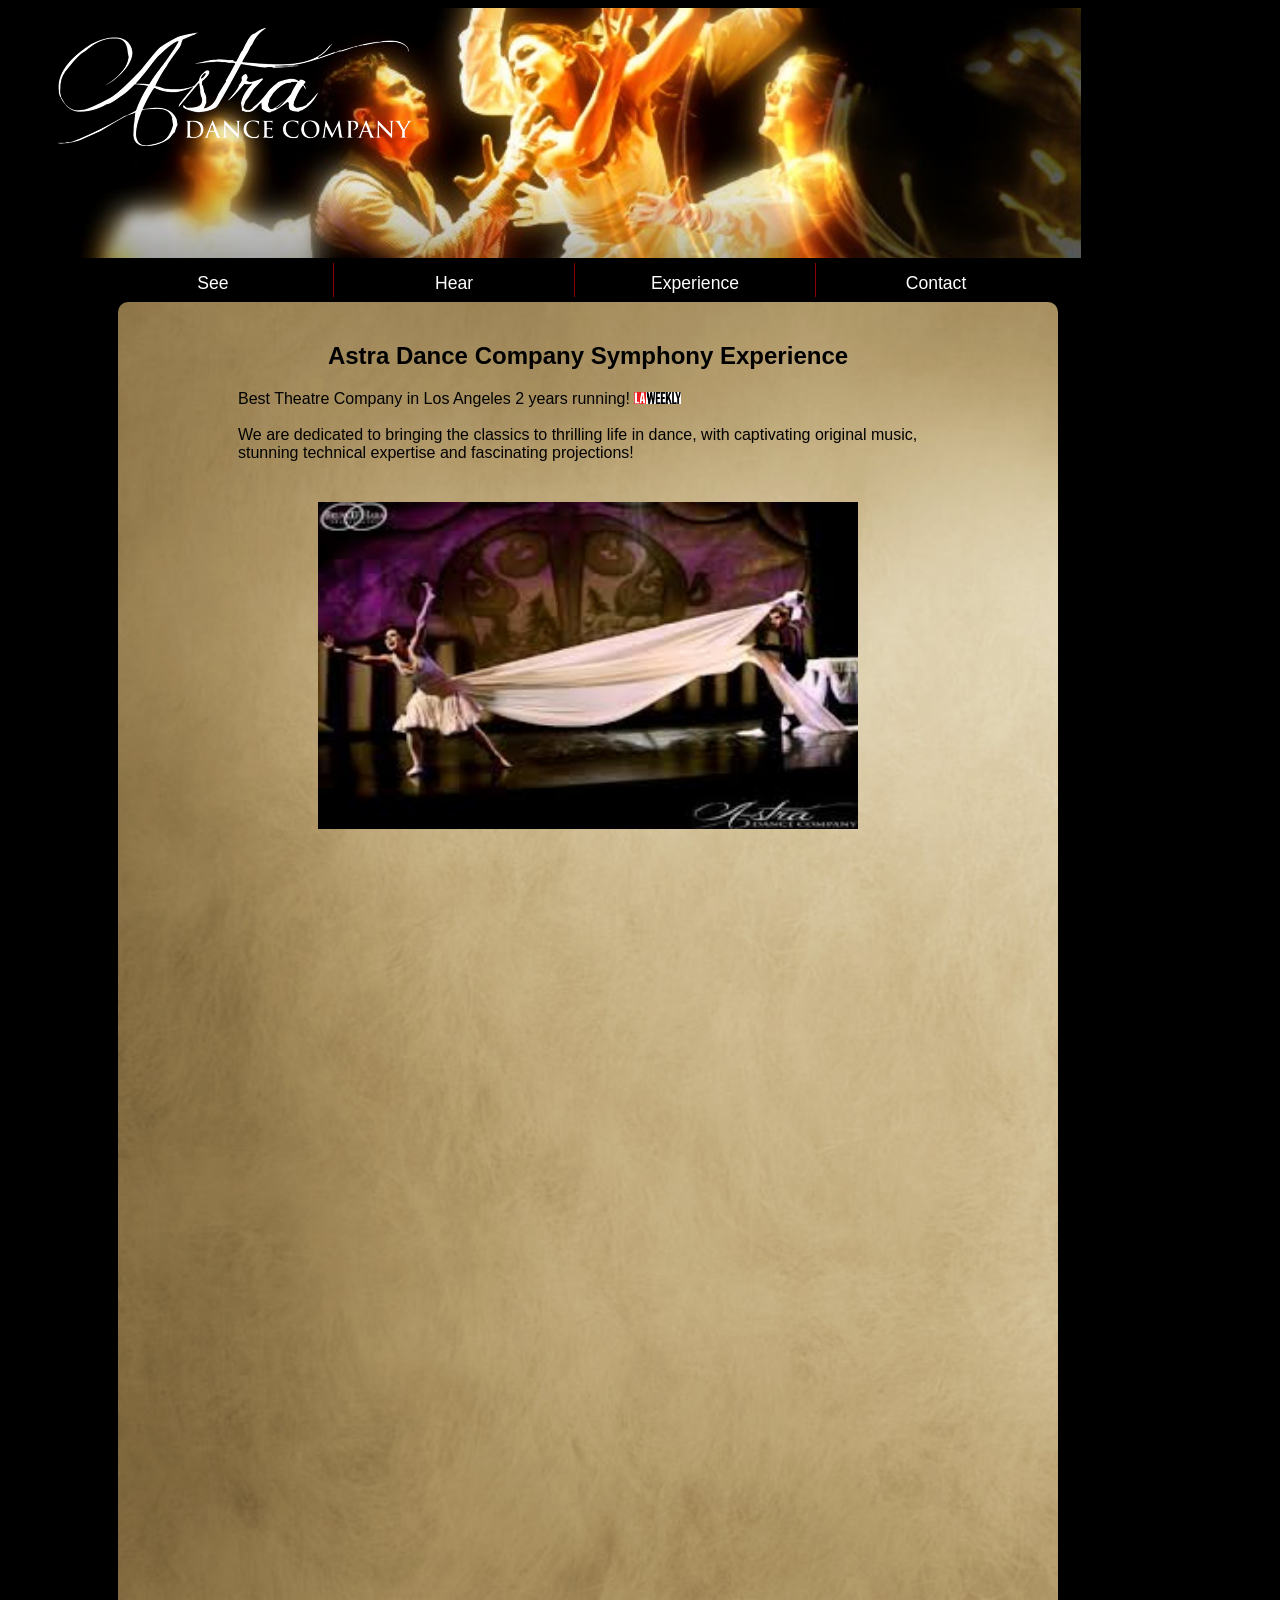
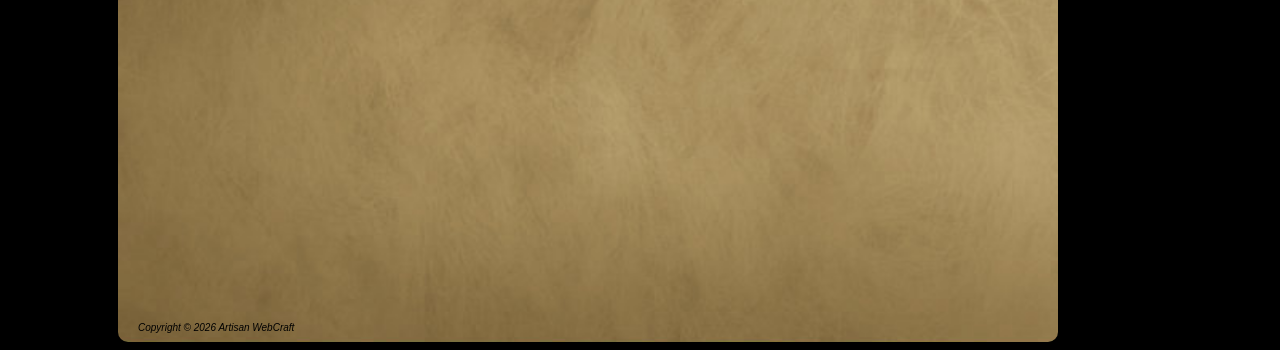
==== index.html @ 273df44d "Initial commit" ====
<!DOCTYPE html>
<html>
<head lang="en">
    <meta charset="UTF-8">
    <title>Astra Dance Company</title>

    <script type="text/javascript" src="js/jquery-1.11.3.min.js"></script>
    <script type="text/javascript" src="html5gallery/html5gallery.js"></script>
    <link rel="stylesheet" href="css/style.css" type="text/css" />

</head>

<body>
    <div id="container">
        <div id="topbar">
            <div class="fixedwidth">
                    <div id="logodiv">
                        <a href=""><img src="img/logo.png" /></a>
                    </div>
            </div>
        </div>
        <div id="menubar">
            <div class="fixedwidth">
                <div class="topmenudiv">
                    <ul>
                        <li id="see-link" class="menu-link">See</li>
                        <li id="hear-link" class="menu-link">Hear</li>
                        <li id="experience-link" class="menu-link">Experience</li>
                        <li id="contact-link" style="border-right: none"><a href="mailto:info@astradance.com">Contact</a></li>
                    </ul>
                </div>
            </div>
        </div>


        <div class="break"></div>

        <div id="astra-main">
            <div id="copyright">Copyright &copy <script type="text/javascript">
                var d = new Date()
                document.write(d.getFullYear())
            </script> Artisan WebCraft</div>
            <h2 align="center">Astra Dance Company Symphony Experience</h2>
            <p id="main-text">Best Theatre Company in Los Angeles 2 years running!  <img height="12" src="img/laweekly.png"><br />
                <br />
                We are dedicated to bringing the classics to thrilling life in dance, with captivating original music, stunning technical expertise and fascinating projections!
            </p>
            <div id="pic-container">
                <img src="img/astradance2.jpg" width="540" height="327" alt="Astra Dance Company">
            </div>
            <div id="media-container">
                <div class="html5gallery" data-skin="mediapage" data-width="480" data-height="272" style="display:none;">
                    <a href="https://youtu.be/cRabmJNtq1I"><img src="img/caligaricropped.jpg"</a>
                    <a href="https://youtu.be/4-oRWpj82dM"><img src="img/caligari2.jpg"</a>
                    <a href="https://youtu.be/qMGvdLe6WKo"><img src="img/caligari3.jpg"</a>
                </div>
            </div>
            <div id="slideshow-container">
                <div class="html5gallery" data-skin="gallery" data-width="480" data-height="272" style="display:none;">

                   <a href="img/cg1.jpg"><img src="img/cg1.jpg"></a>
                    <a href="img/cg2.jpg"><img src="img/cg2.jpg"></a>
                    <a href="img/cg3.jpg"><img src="img/cg3.jpg"></a>
                    <a href="img/cg4.jpg"><img src="img/cg4.jpg"></a>
                    <a href="img/cg5.jpg"><img src="img/cg5.jpg"></a>
                    <a href="img/cg6.jpg"><img src="img/cg6.jpg"></a>
                    <a href="img/cg7.jpg"><img src="img/cg7.jpg"></a>
                    <a href="img/cg8.jpg"><img src="img/cg8.jpg"></a>
                    <a href="img/cg9.jpg"><img src="img/cg9.jpg"></a>
                    <a href="img/cg10.jpg"><img src="img/cg10.jpg"></a>
                    <a href="img/cg11.jpg"><img src="img/cg11.jpg"></a>
                    <a href="img/cg12.jpg"><img src="img/cg12.jpg"></a>
                    <a href="img/cg13.jpg"><img src="img/cg13.jpg"></a>
                    <a href="img/cg14.jpg"><img src="img/cg14.jpg"></a>
                    <a href="img/cg15.jpg"><img src="img/cg15.jpg"></a>
                    <a href="img/cg16.jpg"><img src="img/cg16.jpg"></a>
                    <a href="img/cg17.jpg"><img src="img/cg17.jpg"></a>
                    <a href="img/cg18.jpg"><img src="img/cg18.jpg"></a>
                    <a href="img/cg19.jpg"><img src="img/cg19.jpg"></a>
                    <a href="img/cg20.jpg"><img src="img/cg20.jpg"></a>
                    <a href="img/cg21.jpg"><img src="img/cg21.jpg"></a>
                    <a href="img/cg22.jpg"><img src="img/cg22.jpg"></a>
                    <a href="img/cg23.jpg"><img src="img/cg23.jpg"></a>
                    <a href="img/cg24.jpg"><img src="img/cg24.jpg"></a>
                    <a href="img/cg25.jpg"><img src="img/cg25.jpg"></a>
                    <a href="img/cg26.jpg"><img src="img/cg26.jpg"></a>

                </div>
            </div>
            <div id="audio-container">
                <audio id="player-overture" src="media/Overture.mp3"></audio>
                <audio id="player-carnival" src="media/CarnivalCharacters.mp3"></audio>
                <audio id="player-finale" src="media/Finale.mp3"></audio>

                <button id="audio-overture" onclick="playOverture()"></button>
                <button id="audio-carnival" onclick="playCarnival()"></button>
                <button id="audio-finale" onclick="playFinale()"></button>
                </div>

        </div>
    </div>


    <script>

        $(".menu-link").hover(function() {
           $(this).css("color", "#dda410");
           $(this).css("cursor", "pointer");
        });

        $(".menu-link").mouseleave(function() {
            $(this).css("color", "white");
            $(this).css("cursor", "normal");
        });

        $("#experience-link").click(function() {
            $("#pic-container").css("display", "none");
            $("#audio-container").css("display", "none");
            $("#slideshow-container").css("display", "none");
            $("#experience-link").css("color","red");
            $("#main-text").html("Lorem ipsum dolor sit amet, consectetur adipiscing elit. Integer nec odio. <b>Lorem</b> Praesent libero. <i>Lorem</i> Sed cursus ante dapibus diam. Sed nisi. Nulla quis sem at nibh elementum imperdiet. Duis sagittis ipsum. Praesent mauris. <i>dapibus</i> Fusce nec <i>diam.</i> tellus sed augue semper porta. <b>imperdiet.</b> Mauris massa. Vestibulum <b>sed</b> lacinia arcu eget <i>Praesent</i> nulla. Class aptent taciti <b>lacinia</b> sociosqu <b>massa.</b> ad litora <i>Mauris</i> torquent per <i>augue</i> conubia <b>eget</b> nostra, per inceptos himenaeos. Curabitur sodales ligula in <b>per</b> libero. Sed <i>torquent</i> dignissim lacinia nunc. <i>litora</i> Curabitur tortor. Pellentesque nibh. Aenean quam. In scelerisque sem at dolor. Maecenas mattis. Sed convallis tristique sem. Proin ut ligula <i>lacinia</i> vel nunc egestas porttitor. Morbi lectus risus, iaculis vel, suscipit quis, <b>egestas</b> luctu.");
            $("#media-container").css("display", "block");
        });

        $("#hear-link").click(function() {
            $("#pic-container").css("display", "none");
            $("#media-container").css("display", "none");
            $("#slideshow-container").css("display", "none");
            $("#hear-link").css("color","red");
            $("#main-text").html("Lorem ipsum dolor sit amet, consectetur adipiscing elit. Integer nec odio. Praesent libero. Sed cursus ante dapibus diam. <i>Lorem</i> Sed nisi. Nulla <b>cursus</b> quis <b>Praesent</b> sem at <i>Lorem</i> nibh elementum <i>Lorem</i> imperdiet. Duis sagittis ipsum. Praesent mauris. Fusce nec tellus sed augue semper porta. Mauris massa. Vestibulum lacinia arcu eget nulla. Class aptent <i>nibh</i> taciti socosq.");
            $("#audio-container").css("display", "block");
        });

        $("#see-link").click(function() {
            $("#pic-container").css("display", "none");
            $("#media-container").css("display", "none");
            $("#audio-container").css("display", "none");
            $("#see-link").css("color","red");
            $("#main-text").html("Lorem ipsum dolor sit amet, consectetur adipiscing elit. Integer <b>Lorem</b> nec odio. <b>Lorem</b> Praesent libero. Sed cursus ante dapibus diam. Sed nisi. Nulla quis sem at nibh elementum imperdiet. <b>Sed</b> Duis sagittis ipsum. <b>Nulla</b> Praesent mauris. <b>nibh</b> Fusce nec tellus <b>sagittis</b> sed augue semper porta. Mauris massa. Vestibulum lacinia arcu eget nulla. <i>at</i> Class aptent taciti <b>lacinia</b> sociosqu ad litora torquent per conubia nostra, per inceptos himenaeos. Curabitur sodales ligula in libero. Sed dignissim lacinia nunc. Curabitur tortor. Pellentesque nibh. Aenean quam. In scelerisque sem at <i>torquent</i> dolor. Maecenas mattis. Sed convallis tristique <i>libero.</i> sem. Proin ut ligula vel nunc egestas porttitor. Morbi lectus risus, iaculis <i>Aenean</i> vel, suscipit quis, luctu.");
            $("#slideshow-container").css("display", "block");
        });

        var OverturePlaying = 0;
        var FinalePlaying = 0;
        var CarnivalPlaying = 0;

        function playOverture() {
            if (OverturePlaying) {
                OverturePlaying = 0;
                $("#audio-overture").css("background-image"," url(img/btnOverture.jpg)");
                document.getElementById('player-overture').pause();
            }
            else {
                OverturePlaying = 1;
                document.getElementById('player-carnival').pause();
                document.getElementById('player-finale').pause();
                $("#audio-carnival").css("background-image"," url(img/btnCarnivalCharacters.jpg)");
                $("#audio-finale").css("background-image"," url(img/btnFinale.jpg)");
                $("#audio-overture").css("background-image"," url(img/btnOvertureOn.jpg)");
                document.getElementById('player-overture').play();
            }
        }

        function playFinale() {
            if (FinalePlaying) {
                FinalePlaying = 0;
                $("#audio-finale").css("background-image"," url(img/btnFinale.jpg)");
                document.getElementById('player-finale').pause();
            }
            else {
                FinalePlaying = 1;
                document.getElementById('player-carnival').pause();
                document.getElementById('player-overture').pause();
                $("#audio-carnival").css("background-image"," url(img/btnCarnivalCharacters.jpg)");
                $("#audio-overture").css("background-image"," url(img/btnOverture.jpg)");
                $("#audio-finale").css("background-image","url(img/btnFinaleOn.jpg)");
                document.getElementById('player-finale').play();
            }
        }

        function playCarnival() {
            if(CarnivalPlaying) {
                CarnivalPlaying = 0;
                $("#audio-carnival").css("background-image"," url(img/btnCarnivalCharacters.jpg)");
                document.getElementById('player-carnival').pause();
            }
            else {
                CarnivalPlaying = 1;
                document.getElementById('player-finale').pause();
                document.getElementById('player-overture').pause();
                $("#audio-overture").css("background-image"," url(img/btnOverture.jpg)");
                $("#audio-finale").css("background-image"," url(img/btnFinale.jpg)");
                $("#audio-carnival").css("background-image"," url(img/btnCarnivalCharactersOn.jpg)");
                document.getElementById('player-carnival').play();
            }
        }


    </script>

</body>
</html>
---- css/style.css ----
body {

    font-family:arial, helvetica, sans-serif;
    background-color: black;
}
/* ==== Top bar containing main menu */
#topbar {
    height: 250px;
    max-width:1100px;
    background-image: url(../img/astradanceco.jpg);
    background-repeat: no-repeat;
    background-position: 50% 50%;
    background-size: 95%;
}


.fixedwidth {
    width:1000px;
    margin:0 auto;  /* centers a div within another div */
    position:relative;
}

#logodiv {
    margin-top: 20px;
    float: left;
}

#menubar {
    max-width: 1100px;
}

.topmenudiv {
    margin-left: 35px;
    float:left;
}

.topmenudiv ul {
    list-style-type: none;
    margin:0;
    padding: 0;
    overflow: hidden;
}

.topmenudiv li {
    margin: 5px 0 5px 0;
    padding: 10px 20px 12px 20px;
    border-right: 1px solid #910000;
    float:left;
}


.topmenudiv a {
    display:block;
    height:12px;
    font-size:1.1em;
    width:200px;
    color:white;
    text-align:center;
    text-decoration:none;
}


.topmenudiv a:hover {
    display:block;
    color:#dda410;
    text-decoration:none;
}


.menu-link {
    display:block;
    height:12px;
    font-size:1.1em;
    width:200px;
    color:white;
    text-align:center;
    text-decoration:none;
}



#astra-main {
    margin-left: 110px;
    padding:20px 20px 20px 20px;
    max-width: 900px;
    background-image: url(../img/parchmentlightbg.jpg);
    background-size: cover;
    background-color: azure;
    border-radius: 10px;
    height:1600px;
}

h2 {
    align: center;
    font-family: Tahoma, Geneva, sans-serif;
}

.break {
    clear:both;
}

#main-text{
    padding: 0 100px 0 100px;
    margin: 0 auto;
    max-width: 900px;
    text-align: left;
}

#media-container{
     margin: 20px auto;
     width: 50%;
     display: none;
}

#slideshow-container{
    margin: 20px auto;
    width: 50%;
    display: none;
}

#audio-container{
    margin: 50px auto;
    width: 50%;
    display: none;
}

#pic-container{
    margin: 40px auto;
    max-width: 540px;
}

#audio-overture {
    height:80px;
    width:444px;
    background-image: url(../img/btnOverture.jpg);
    cursor: pointer;
}

#audio-carnival {
    height:80px;
    width:444px;
    background-image: url(../img/btnCarnivalCharacters.jpg);
    cursor: pointer;
}

#audio-finale {
    height:80px;
    width:444px;
    background-image: url(../img/btnFinale.jpg);
    cursor: pointer;
}

#copyright {
    position: absolute;
    margin-top: 1600px;
    font-size: x-small;
    font-style: italic;
}
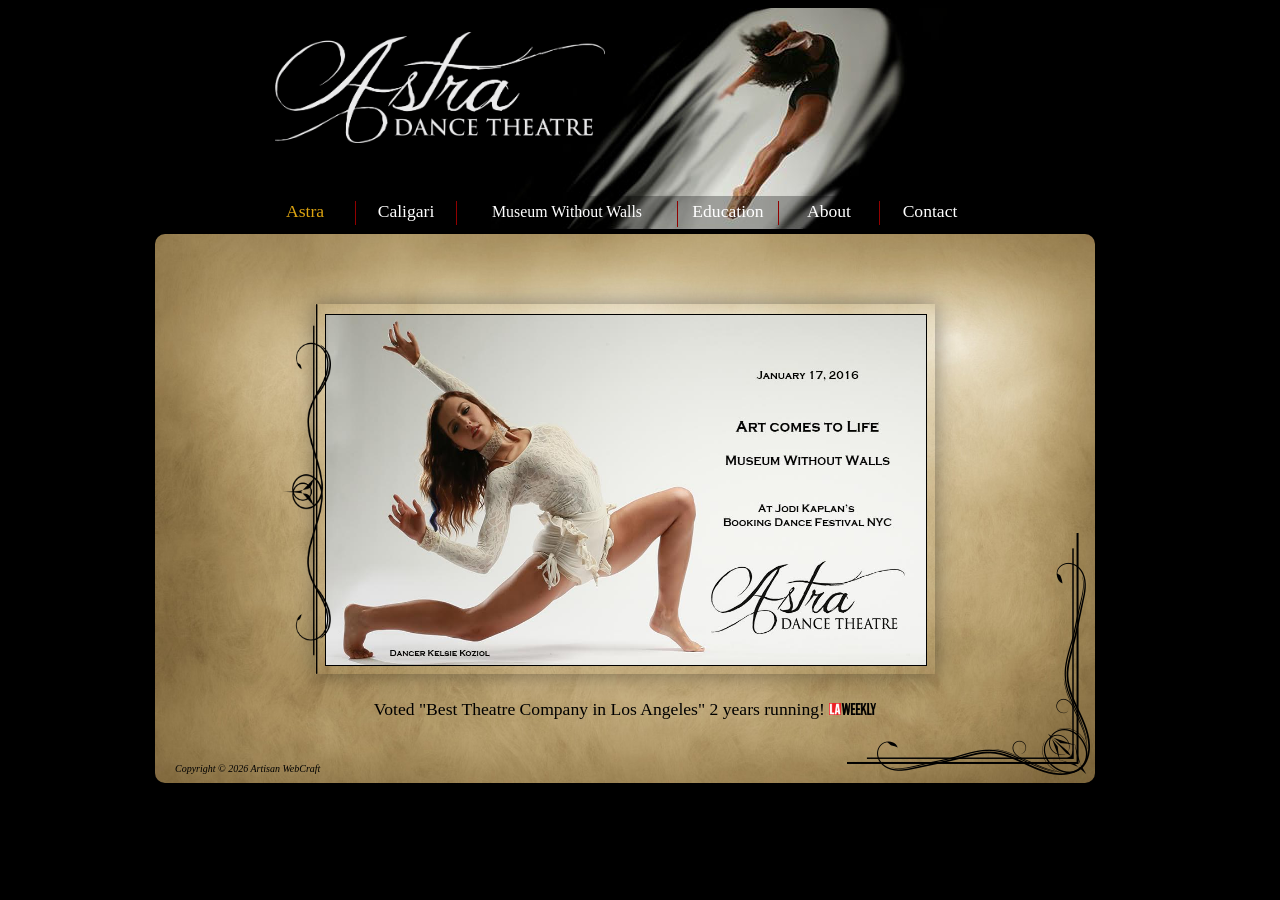
==== commit c0482841: "Revised to add updated EPK" ====
--- a/index.html
+++ b/index.html
@@ -2,201 +2,110 @@
 <html>
 <head lang="en">
     <meta charset="UTF-8">
-    <title>Astra Dance Company</title>
-
+    <title>Astra Dance Theatre</title>
+    <link rel="shortcut icon" href="img/Astrafavicon.ico" type="image/x-icon">
+    <link rel="icon" href="img/Astrafavicon.ico" type="image/x-icon">
+    <link rel="image_src" href="http://astradancetheatre.com/img/astradance.jpg" />
     <script type="text/javascript" src="js/jquery-1.11.3.min.js"></script>
     <script type="text/javascript" src="html5gallery/html5gallery.js"></script>
+    <script type="text/javascript" src="js/slideshow.js"></script>
     <link rel="stylesheet" href="css/style.css" type="text/css" />
+
+    <meta property="og:title" content="Astra Dance Theatre"/>
+    <meta property="og:image" content="http://astradancetheatre.com/astradanceco.jpg"/>
+    <meta property="og:url" content="http://astradancetheatre.com"/>
+    <meta property="og:site_name" content="Astra Dance Theatre"/>
 
 </head>
 
 <body>
-    <div id="container">
-        <div id="topbar">
-            <div class="fixedwidth">
-                    <div id="logodiv">
-                        <a href=""><img src="img/logo.png" /></a>
-                    </div>
+<div id="container">
+    <div id="topbar">
+        <a href=""><img id="topbarimg" src="img/hdrMain.jpg" /></a>
+        <div class="fixedwidth">
+            <div id="logodiv">
+                <a href=""><img src="img/logowhite.png" /></a>
             </div>
         </div>
-        <div id="menubar">
-            <div class="fixedwidth">
-                <div class="topmenudiv">
-                    <ul>
-                        <li id="see-link" class="menu-link">See</li>
-                        <li id="hear-link" class="menu-link">Hear</li>
-                        <li id="experience-link" class="menu-link">Experience</li>
-                        <li id="contact-link" style="border-right: none"><a href="mailto:info@astradance.com">Contact</a></li>
-                    </ul>
-                </div>
+    </div>
+    <div id="menubar">
+        <div class="fixedwidth">
+            <div class="topmenudiv">
+                <ul>
+                    <li><a class="selected" href="">Astra</a></li>
+                    <li><a href="caligari">Caligari</a></li>
+                    <li class="menu-wide"><a href="museum" class="menu-wide">Museum Without Walls</a></li>
+                    <li><a href="education">Education</a></li>
+                    <li><a href="about">About</a></li>
+                    <li style="border-right:none"><a href="contact">Contact</a></li>
+                </ul>
             </div>
-        </div>
-
-
-        <div class="break"></div>
-
-        <div id="astra-main">
-            <div id="copyright">Copyright &copy <script type="text/javascript">
-                var d = new Date()
-                document.write(d.getFullYear())
-            </script> Artisan WebCraft</div>
-            <h2 align="center">Astra Dance Company Symphony Experience</h2>
-            <p id="main-text">Best Theatre Company in Los Angeles 2 years running!  <img height="12" src="img/laweekly.png"><br />
-                <br />
-                We are dedicated to bringing the classics to thrilling life in dance, with captivating original music, stunning technical expertise and fascinating projections!
-            </p>
-            <div id="pic-container">
-                <img src="img/astradance2.jpg" width="540" height="327" alt="Astra Dance Company">
-            </div>
-            <div id="media-container">
-                <div class="html5gallery" data-skin="mediapage" data-width="480" data-height="272" style="display:none;">
-                    <a href="https://youtu.be/cRabmJNtq1I"><img src="img/caligaricropped.jpg"</a>
-                    <a href="https://youtu.be/4-oRWpj82dM"><img src="img/caligari2.jpg"</a>
-                    <a href="https://youtu.be/qMGvdLe6WKo"><img src="img/caligari3.jpg"</a>
-                </div>
-            </div>
-            <div id="slideshow-container">
-                <div class="html5gallery" data-skin="gallery" data-width="480" data-height="272" style="display:none;">
-
-                   <a href="img/cg1.jpg"><img src="img/cg1.jpg"></a>
-                    <a href="img/cg2.jpg"><img src="img/cg2.jpg"></a>
-                    <a href="img/cg3.jpg"><img src="img/cg3.jpg"></a>
-                    <a href="img/cg4.jpg"><img src="img/cg4.jpg"></a>
-                    <a href="img/cg5.jpg"><img src="img/cg5.jpg"></a>
-                    <a href="img/cg6.jpg"><img src="img/cg6.jpg"></a>
-                    <a href="img/cg7.jpg"><img src="img/cg7.jpg"></a>
-                    <a href="img/cg8.jpg"><img src="img/cg8.jpg"></a>
-                    <a href="img/cg9.jpg"><img src="img/cg9.jpg"></a>
-                    <a href="img/cg10.jpg"><img src="img/cg10.jpg"></a>
-                    <a href="img/cg11.jpg"><img src="img/cg11.jpg"></a>
-                    <a href="img/cg12.jpg"><img src="img/cg12.jpg"></a>
-                    <a href="img/cg13.jpg"><img src="img/cg13.jpg"></a>
-                    <a href="img/cg14.jpg"><img src="img/cg14.jpg"></a>
-                    <a href="img/cg15.jpg"><img src="img/cg15.jpg"></a>
-                    <a href="img/cg16.jpg"><img src="img/cg16.jpg"></a>
-                    <a href="img/cg17.jpg"><img src="img/cg17.jpg"></a>
-                    <a href="img/cg18.jpg"><img src="img/cg18.jpg"></a>
-                    <a href="img/cg19.jpg"><img src="img/cg19.jpg"></a>
-                    <a href="img/cg20.jpg"><img src="img/cg20.jpg"></a>
-                    <a href="img/cg21.jpg"><img src="img/cg21.jpg"></a>
-                    <a href="img/cg22.jpg"><img src="img/cg22.jpg"></a>
-                    <a href="img/cg23.jpg"><img src="img/cg23.jpg"></a>
-                    <a href="img/cg24.jpg"><img src="img/cg24.jpg"></a>
-                    <a href="img/cg25.jpg"><img src="img/cg25.jpg"></a>
-                    <a href="img/cg26.jpg"><img src="img/cg26.jpg"></a>
-
-                </div>
-            </div>
-            <div id="audio-container">
-                <audio id="player-overture" src="media/Overture.mp3"></audio>
-                <audio id="player-carnival" src="media/CarnivalCharacters.mp3"></audio>
-                <audio id="player-finale" src="media/Finale.mp3"></audio>
-
-                <button id="audio-overture" onclick="playOverture()"></button>
-                <button id="audio-carnival" onclick="playCarnival()"></button>
-                <button id="audio-finale" onclick="playFinale()"></button>
-                </div>
-
         </div>
     </div>
 
+    <div class="break"></div>
 
-    <script>
+    <div id="astra-main">
 
-        $(".menu-link").hover(function() {
-           $(this).css("color", "#dda410");
-           $(this).css("cursor", "pointer");
-        });
+        <div id="discover-flourish-left"><img src="img/flourish-hl.png" /></div>
 
-        $(".menu-link").mouseleave(function() {
-            $(this).css("color", "white");
-            $(this).css("cursor", "normal");
-        });
+        <div id="slideshow">
+            <div>
+                <img src="img/carousel-1-1.jpg"  />
+            </div>
+            <div>
+                <img src="img/carousel-1-2.jpg" />
+            </div>
+            <div>
+                <img src="img/carousel-1-3.jpg" />
+            </div>
+            <!--<div>
+                <img src="img/4.jpg" />
+            </div>-->
+        </div>
 
-        $("#experience-link").click(function() {
-            $("#pic-container").css("display", "none");
-            $("#audio-container").css("display", "none");
-            $("#slideshow-container").css("display", "none");
-            $("#experience-link").css("color","red");
-            $("#main-text").html("Lorem ipsum dolor sit amet, consectetur adipiscing elit. Integer nec odio. <b>Lorem</b> Praesent libero. <i>Lorem</i> Sed cursus ante dapibus diam. Sed nisi. Nulla quis sem at nibh elementum imperdiet. Duis sagittis ipsum. Praesent mauris. <i>dapibus</i> Fusce nec <i>diam.</i> tellus sed augue semper porta. <b>imperdiet.</b> Mauris massa. Vestibulum <b>sed</b> lacinia arcu eget <i>Praesent</i> nulla. Class aptent taciti <b>lacinia</b> sociosqu <b>massa.</b> ad litora <i>Mauris</i> torquent per <i>augue</i> conubia <b>eget</b> nostra, per inceptos himenaeos. Curabitur sodales ligula in <b>per</b> libero. Sed <i>torquent</i> dignissim lacinia nunc. <i>litora</i> Curabitur tortor. Pellentesque nibh. Aenean quam. In scelerisque sem at dolor. Maecenas mattis. Sed convallis tristique sem. Proin ut ligula <i>lacinia</i> vel nunc egestas porttitor. Morbi lectus risus, iaculis vel, suscipit quis, <b>egestas</b> luctu.");
-            $("#media-container").css("display", "block");
-        });
+        <p id="voted-text" class="text-centered">Voted "Best Theatre Company in Los Angeles" 2 years running!  <img height="12" src="img/laweekly.png"></p>
 
-        $("#hear-link").click(function() {
-            $("#pic-container").css("display", "none");
-            $("#media-container").css("display", "none");
-            $("#slideshow-container").css("display", "none");
-            $("#hear-link").css("color","red");
-            $("#main-text").html("Lorem ipsum dolor sit amet, consectetur adipiscing elit. Integer nec odio. Praesent libero. Sed cursus ante dapibus diam. <i>Lorem</i> Sed nisi. Nulla <b>cursus</b> quis <b>Praesent</b> sem at <i>Lorem</i> nibh elementum <i>Lorem</i> imperdiet. Duis sagittis ipsum. Praesent mauris. Fusce nec tellus sed augue semper porta. Mauris massa. Vestibulum lacinia arcu eget nulla. Class aptent <i>nibh</i> taciti socosq.");
-            $("#audio-container").css("display", "block");
-        });
+        <!--  <p id="main-text"></p>
+              <div id="discover-container">
 
-        $("#see-link").click(function() {
-            $("#pic-container").css("display", "none");
-            $("#media-container").css("display", "none");
-            $("#audio-container").css("display", "none");
-            $("#see-link").css("color","red");
-            $("#main-text").html("Lorem ipsum dolor sit amet, consectetur adipiscing elit. Integer <b>Lorem</b> nec odio. <b>Lorem</b> Praesent libero. Sed cursus ante dapibus diam. Sed nisi. Nulla quis sem at nibh elementum imperdiet. <b>Sed</b> Duis sagittis ipsum. <b>Nulla</b> Praesent mauris. <b>nibh</b> Fusce nec tellus <b>sagittis</b> sed augue semper porta. Mauris massa. Vestibulum lacinia arcu eget nulla. <i>at</i> Class aptent taciti <b>lacinia</b> sociosqu ad litora torquent per conubia nostra, per inceptos himenaeos. Curabitur sodales ligula in libero. Sed dignissim lacinia nunc. Curabitur tortor. Pellentesque nibh. Aenean quam. In scelerisque sem at <i>torquent</i> dolor. Maecenas mattis. Sed convallis tristique <i>libero.</i> sem. Proin ut ligula vel nunc egestas porttitor. Morbi lectus risus, iaculis <i>Aenean</i> vel, suscipit quis, luctu.");
-            $("#slideshow-container").css("display", "block");
-        });
+                  <div id="discover-img">
+                      <img src="img/astraMain.jpg"/>
+                      <div id="discover-flourish"><img src="img/flourish-hr.png" /></div>
+                  </div>
 
-        var OverturePlaying = 0;
-        var FinalePlaying = 0;
-        var CarnivalPlaying = 0;
+                  <div id="discover-text">
+                      <p>Small to large programs for discerning venues around the globe. Our award winning production team, paired our select group of in house talent make up our current tribe. We will happily work with established theaters and university programs who wish to use their own people to supplement our core crew, creatives and principles.</p>
 
-        function playOverture() {
-            if (OverturePlaying) {
-                OverturePlaying = 0;
-                $("#audio-overture").css("background-image"," url(img/btnOverture.jpg)");
-                document.getElementById('player-overture').pause();
-            }
-            else {
-                OverturePlaying = 1;
-                document.getElementById('player-carnival').pause();
-                document.getElementById('player-finale').pause();
-                $("#audio-carnival").css("background-image"," url(img/btnCarnivalCharacters.jpg)");
-                $("#audio-finale").css("background-image"," url(img/btnFinale.jpg)");
-                $("#audio-overture").css("background-image"," url(img/btnOvertureOn.jpg)");
-                document.getElementById('player-overture').play();
-            }
-        }
+                      Voted "Best Theatre Company in Los Angeles" 2 years running!  <img height="12" src="img/laweekly.png">
+                      <br /><br />
 
-        function playFinale() {
-            if (FinalePlaying) {
-                FinalePlaying = 0;
-                $("#audio-finale").css("background-image"," url(img/btnFinale.jpg)");
-                document.getElementById('player-finale').pause();
-            }
-            else {
-                FinalePlaying = 1;
-                document.getElementById('player-carnival').pause();
-                document.getElementById('player-overture').pause();
-                $("#audio-carnival").css("background-image"," url(img/btnCarnivalCharacters.jpg)");
-                $("#audio-overture").css("background-image"," url(img/btnOverture.jpg)");
-                $("#audio-finale").css("background-image","url(img/btnFinaleOn.jpg)");
-                document.getElementById('player-finale').play();
-            }
-        }
+                      <div id="mgmt-img">
+                          <a href="http://www.gewaldmanagement.com" target="_blank"><img src="img/gewald-management-logo2.png"/></a>
+                      </div>
+                      <br />
+                      <figure id="epk"><a href="http://www.astradance.com/images/EPAKPress%20Kit_v9.pdf" target="_blank" style="text-decoration: none; font-weight:normal"><br /><img src="img/EPK.png" height="180px"/><figcaption><small>Discover more in our Electronic Press Kit!</small></figcaption></a></figure>
+                  </div>
+              </div>-->
+        <div id="copyright">Copyright &copy <script type="text/javascript">
+            var d = new Date();
+            document.write(d.getFullYear());
+        </script> Artisan WebCraft
+        </div>
+        <div id="right-corner-flourish"><img src="img/flourish-rc.png" /></div>
+    </div>
+</div>
 
-        function playCarnival() {
-            if(CarnivalPlaying) {
-                CarnivalPlaying = 0;
-                $("#audio-carnival").css("background-image"," url(img/btnCarnivalCharacters.jpg)");
-                document.getElementById('player-carnival').pause();
-            }
-            else {
-                CarnivalPlaying = 1;
-                document.getElementById('player-finale').pause();
-                document.getElementById('player-overture').pause();
-                $("#audio-overture").css("background-image"," url(img/btnOverture.jpg)");
-                $("#audio-finale").css("background-image"," url(img/btnFinale.jpg)");
-                $("#audio-carnival").css("background-image"," url(img/btnCarnivalCharactersOn.jpg)");
-                document.getElementById('player-carnival').play();
-            }
-        }
+<script>
+    (function(i,s,o,g,r,a,m){i['GoogleAnalyticsObject']=r;i[r]=i[r]||function(){
+                (i[r].q=i[r].q||[]).push(arguments)},i[r].l=1*new Date();a=s.createElement(o),
+            m=s.getElementsByTagName(o)[0];a.async=1;a.src=g;m.parentNode.insertBefore(a,m)
+    })(window,document,'script','//www.google-analytics.com/analytics.js','ga');
 
+    ga('create', 'UA-65603189-1', 'auto');
+    ga('send', 'pageview');
 
-    </script>
+</script>
 
 </body>
 </html>
--- a/css/style.css
+++ b/css/style.css
@@ -1,16 +1,64 @@
 body {
-
-    font-family:arial, helvetica, sans-serif;
+    font-family: Georgia, Times New Roman, serif;
+    font-size:1.1em;
     background-color: black;
 }
-/* ==== Top bar containing main menu */
+
+#container {
+    position: relative;
+    max-width: 1100px;
+    margin: 0 auto;
+}
+
+a {
+    font-weight: normal;
+    color: darkred;
+    text-decoration: none;
+}
+
+
+.topmenudiv a {
+    text-decoration: none;
+    color: white;
+}
+
+.topmenudiv a:hover {
+    display:block;
+    color: #a45000;
+    text-decoration:none;
+}
+
+.enhancedText {
+    font-family: Tahoma, serif;
+}
+
+.cursiveText {
+    font-family: Tangerine;
+    font-size: 1em;
+    font-style: normal;
+    font-variant: normal;
+    font-weight: 400;
+}
+
+.bigBoldText {
+    font-size: 2em;
+    font-weight: bold;
+}
+
 #topbar {
-    height: 250px;
+    position:relative;
+    height: 220px;
     max-width:1100px;
-    background-image: url(../img/astradanceco.jpg);
-    background-repeat: no-repeat;
-    background-position: 50% 50%;
-    background-size: 95%;
+    padding-left:185px;
+}
+
+#topbarimg {
+    max-width:870px;
+    left:185px;
+}
+
+.selected {
+    color: #dda410 !important;
 }
 
 
@@ -21,17 +69,25 @@
 }
 
 #logodiv {
-    margin-top: 20px;
+    position:relative;
+    margin-top: -202px;
     float: left;
+}
+
+#logodiv img {
+    width:330px;
 }
 
 #menubar {
     max-width: 1100px;
+    position: relative;
+    left: 115px;
+    height: 36px;
+    background-color: rgba(0,0,0,.3);
 }
 
 .topmenudiv {
-    margin-left: 35px;
-    float:left;
+    margin-top:-32px;
 }
 
 .topmenudiv ul {
@@ -39,59 +95,68 @@
     margin:0;
     padding: 0;
     overflow: hidden;
+    /*font-size: 1.3em;*/
 }
 
 .topmenudiv li {
     margin: 5px 0 5px 0;
-    padding: 10px 20px 12px 20px;
+    padding: 0 10px 12px 10px;
     border-right: 1px solid #910000;
-    float:left;
-}
-
+    color:white;
+    float:left;
+}
 
 .topmenudiv a {
     display:block;
     height:12px;
-    font-size:1.1em;
-    width:200px;
-    color:white;
+    width:80px;
     text-align:center;
     text-decoration:none;
-}
-
-
-.topmenudiv a:hover {
-    display:block;
-    color:#dda410;
-    text-decoration:none;
-}
-
-
-.menu-link {
-    display:block;
-    height:12px;
-    font-size:1.1em;
-    width:200px;
-    color:white;
-    text-align:center;
-    text-decoration:none;
-}
-
-
+    font-weight:normal;
+}
+
+.menu-wide {
+    width: 200px !important;
+    font-size: 0.95em;
+    padding-top:2px;
+}
 
 #astra-main {
-    margin-left: 110px;
+    position: relative;
+    margin-left: 65px;
     padding:20px 20px 20px 20px;
-    max-width: 900px;
+    width: 900px;
     background-image: url(../img/parchmentlightbg.jpg);
     background-size: cover;
     background-color: azure;
     border-radius: 10px;
-    height:1600px;
-}
-
-h2 {
-    align: center;
+    /*height:1000px;*/
+    height: auto;
+}
+
+#astra-title {
+    height: 140px;
+}
+
+#copyright {
+    position: absolute;
+    font-size: x-small;
+    font-style: italic;
+}
+
+hr {
+    background-image: url(../img/flourish-hb.png);
+    background-size: 50%;
+    background-repeat: no-repeat;
+    height: 57px;
+    border: none;
+    background-position: center;
+    margin-bottom:40px;
+}
+
+
+h3 {
+    text-align: center;
     font-family: Tahoma, Geneva, sans-serif;
 }
 
@@ -99,60 +164,275 @@
     clear:both;
 }
 
+
 #main-text{
-    padding: 0 100px 0 100px;
+  /*  padding: 20px 100px 0 100px;*/
     margin: 0 auto;
     max-width: 900px;
+    text-align: center;
+/*    display:none;*/
+}
+
+#discover-container {
+    padding: 30px 100px 100px 100px;
+}
+
+#discover-img {
+    position:relative;
+    float:left;
+    top: -20px;
+    height: 460px;
+}
+
+#discover-img img {
+    height: 451px;
+    width: 674px;
+}
+
+#discover-flourish {
+    position: relative;
+    float:left;
+    top: -455px;
+    left: 660px;
+}
+
+#discover-flourish img {
+    width: auto;
+    height:450px;
+}
+
+
+.img-centered {
+    display: block;
+    margin-left: auto;
+    margin-right: auto;
+}
+
+.img-max-100 {
+    max-width: 100%;
+}
+
+.text-centered {
+    text-align: center;
+}
+
+.link-graphic {
+    position: relative;
+    float: left;
+    margin: 0 50px 10px 10px;
+}
+
+#see-link {
+    width: 225px;
+    height:130px;
+    background-image: url(../img/see.png);
+    background-size: cover;
+    background-position: center;
+    background-repeat: no-repeat;
+}
+
+#see-preload {
+    background: url(../img/seeOn.png) no-repeat -9999px -9999px;
+}
+
+#see-link:hover {
+    cursor: pointer;
+    background-image: url(../img/seeOn.png);
+}
+
+#hear-link {
+    width: 225px;
+    height:130px;
+    background-image: url(../img/hear.png);
+    background-size: cover;
+    background-position: center;
+    background-repeat: no-repeat;
+}
+
+#hear-preload {
+    background: url(../img/hearOn.png)  no-repeat -9999px -9999px;
+}
+
+#hear-link:hover {
+    cursor: pointer;
+    background-image: url(../img/hearOn.png);
+}
+
+#experience-link {
+    width: 199px;
+    height:130px;
+    background-image: url(../img/experience.png);
+    background-size: cover;
+    background-position: center;
+    background-repeat: no-repeat;
+}
+
+#experience-preload {
+    background: url(../img/experienceOn.png)  no-repeat -9999px -9999px;
+}
+
+#experience-link:hover {
+    cursor: pointer;
+    background-image: url(../img/experienceOn.png);
+}
+
+#see-flourish-left {
+    position:relative;
+    float:left;
+    top: 295px;
+    left:-60px;
+}
+
+#see-flourish-right {
+    position:relative;
+    float:right;
+    top: 295px;
+    left:20px;
+}
+
+#right-corner-flourish {
+    position: absolute;
+    float: right;
+    bottom: 3px;
+    right: 5px;
+}
+
+#mgmt-img {
+    position:relative;
+    float:right;
+    top:65px;
+}
+
+#epk {
+    width:133px;
+    height:235px;
+    position:relative;
+    top:-34px;
+    left:30px;
     text-align: left;
 }
 
-#media-container{
+#epk img {
+    position: relative;
+    top: -20px;
+}
+
+#epk figcaption {
+    position: relative;
+    top: -20px;
+}
+
+#discover-text {
+    margin-top:10px;
+    text-align: justify;
+    padding-right: 55px;
+}
+
+#composer-info {
+    border: 1px;
+}
+#composer-text {
+    padding: 40px 100px 0 210px;
+    max-width: 600px;
+    text-align: left;
+    display:none;
+}
+
+#composer-img {
+    position: relative;
+    left: 95px;
+    top: -107px;
+    float:left;
+    display: none;
+}
+
+#composer-img img {
+    border: black;
+    border-width: 3px;
+    border-style: double;
+    height: 100px;
+}
+
+#experience-container {
      margin: 20px auto;
      width: 50%;
      display: none;
 }
 
-#slideshow-container{
+#see-container {
     margin: 20px auto;
     width: 50%;
     display: none;
 }
 
-#audio-container{
+#hear-container{
     margin: 50px auto;
     width: 50%;
     display: none;
 }
 
-#pic-container{
-    margin: 40px auto;
-    max-width: 540px;
-}
-
-#audio-overture {
-    height:80px;
-    width:444px;
-    background-image: url(../img/btnOverture.jpg);
-    cursor: pointer;
-}
-
-#audio-carnival {
-    height:80px;
-    width:444px;
-    background-image: url(../img/btnCarnivalCharacters.jpg);
-    cursor: pointer;
-}
-
-#audio-finale {
-    height:80px;
-    width:444px;
-    background-image: url(../img/btnFinale.jpg);
-    cursor: pointer;
-}
-
-#copyright {
+#discover-slideshow {
+    position:relative;
+    float:left;
+    top: -80px;
+    left: 27px;
+    height: 475px;
+}
+
+#slideshow {
+    margin: 50px auto;
+    position: relative;
+    width: 600px;
+    height: 350px;
+    padding: 10px;
+    box-shadow: 0 0 20px rgba(0,0,0,0.4);
+}
+
+#slideshow img {
+    border: solid black 1px;
+    height: 350px;
+    width: 600px;
+}
+
+#slideshow > div {
     position: absolute;
-    margin-top: 1600px;
-    font-size: x-small;
-    font-style: italic;
-}+    top: 10px;
+    left: 10px;
+    right: 10px;
+    bottom: 10px;
+}
+
+#discover-flourish-left {
+    position:relative;
+    float: left;
+    z-index: 99;
+    top:50px;
+    left:110px;
+}
+
+#discover-flourish-left img {
+    position:relative;
+    left: -2px;
+    height: 370px;
+    width: auto;
+}
+
+#discover-flourish-right {
+    position:relative;
+    float: left;
+    z-index: 99;
+    top:-420px;
+    left:606px;
+}
+
+#discover-flourish-right img {
+    height: 370px;
+    width: auto;
+}
+
+
+#voted-text {
+    position:relative;
+    top: -25px;
+}
+
